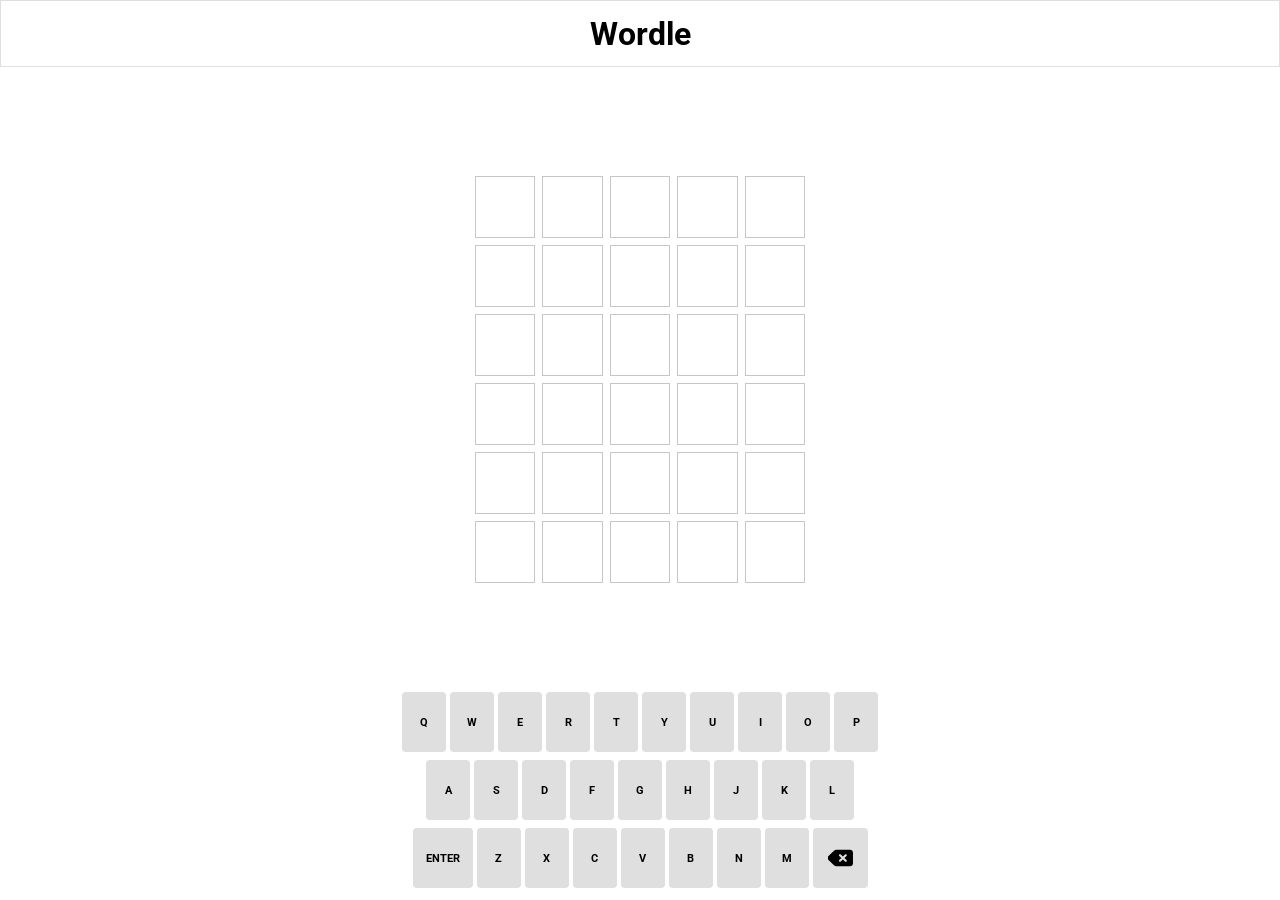
==== index.html @ ac895243 "apenas salva no localStorage(ver no application)" ====
<!DOCTYPE html>
<html lang="pt-BR">
  <head>
    <meta charset="UTF-8" />
    <meta http-equiv="X-UA-Compatible" content="IE=edge" />
    <meta name="viewport" content="width=device-width, initial-scale=1.0" />
    <title>Wordle Clone - Busertech 2022</title>
    <link rel="stylesheet" href="./style.css" />
  </head>
  <body>
    <div class="container" onload="salvo()">
      <nav class="navbar">
        <h1>Wordle</h1>
      </nav>

      <div class="tabuleiro">
        <div class="linha-tab" id=" linha-tab1">
          <div id="l1c1" class="quad"></div>
          <div id="l1c2" class="quad"></div>
          <div id="l1c3" class="quad"></div>
          <div id="l1c4" class="quad"></div>
          <div id="l1c5" class="quad"></div>
        </div>
        <div class="linha-tab" id="linha-tab2">
          <div id="l2c1" class="quad"></div>
          <div id="l2c2" class="quad"></div>
          <div id="l2c3" class="quad"></div>
          <div id="l2c4" class="quad"></div>
          <div id="l2c5" class="quad"></div>
        </div>
        <div class="linha-tab" id=" linha-tab3">
          <div id="l3c1" class="quad"></div>
          <div id="l3c2" class="quad"></div>
          <div id="l3c3" class="quad"></div>
          <div id="l3c4" class="quad"></div>
          <div id="l3c5" class="quad"></div>
        </div>
        <div class="linha-tab" id="linha-tab4">
          <div id="l4c1" class="quad"></div>
          <div id="l4c2" class="quad"></div>
          <div id="l4c3" class="quad"></div>
          <div id="l4c4" class="quad"></div>
          <div id="l4c5" class="quad"></div>
        </div>
        <div class="linha-tab" id="linha-tab5">
          <div id="l5c1" class="quad"></div>
          <div id="l5c2" class="quad"></div>
          <div id="l5c3" class="quad"></div>
          <div id="l5c4" class="quad"></div>
          <div id="l5c5" class="quad"></div>
        </div>
        <div class="linha-tab" id="linha-tab6">
          <div id="l6c1" class="quad"></div>
          <div id="l6c2" class="quad"></div>
          <div id="l6c3" class="quad"></div>
          <div id="l6c4" class="quad"></div>
          <div id="l6c5" class="quad"></div>
        </div>
      </div>

      <div class="teclado">
        <div class="linha-tecla">
          <button class="tecla">Q</button>
          <button class="tecla">W</button>
          <button class="tecla">E</button>
          <button class="tecla">R</button>
          <button class="tecla">T</button>
          <button class="tecla">Y</button>
          <button class="tecla">U</button>
          <button class="tecla">I</button>
          <button class="tecla">O</button>
          <button class="tecla">P</button>
        </div>
        <div class="linha-tecla">
          <button class="tecla">A</button>
          <button class="tecla">S</button>
          <button class="tecla">D</button>
          <button class="tecla">F</button>
          <button class="tecla">G</button>
          <button class="tecla">H</button>
          <button class="tecla">J</button>
          <button class="tecla">K</button>
          <button class="tecla">L</button>
        </div>
        <div class="linha-tecla">
          <button class="tecla q">ENTER</button>
          <button class="tecla">Z</button>
          <button class="tecla">X</button>
          <button class="tecla">C</button>
          <button class="tecla">V</button>
          <button class="tecla">B</button>
          <button class="tecla">N</button>
          <button class="tecla">M</button>
          <button class="tecla tecla-del">
            <img
              class="button-backspace"
              src="./image/icone-backspace.svg"
              alt=""
            />
          </button>
        </div>
      </div>
    </div>
    <script src="palavras.js"></script>
    <script src="./wordle.js"></script>
  </body>
</html>
---- style.css ----
@import url("https://fonts.googleapis.com/css2?family=Roboto:wght@500&display=swap");

* {
  margin: 0;
  padding: 0;
  box-sizing: border-box;
  font-family: "Roboto", sans-serif;
}

.container {
  height: 100vh;
  display: flex;
  width: 100vw;
  flex-flow: column nowrap;
  align-items: center;
  justify-content: space-between;
  padding-bottom: 12px;
}

.navbar {
  width: 100%;
  display: flex;
  flex-flow: row nowrap;
  /* justify-content: space-between; */
  justify-content: center;
  align-items: center;
  /* ll */
  height: 67px;
  border: 0.4px solid rgba(128, 128, 128, 0.25);
  padding: 14px;
}

h1 {
  /* display: inline; */
  display: block;
  font-size: 2em;
}

.navbar ul {
  display: flex;
  justify-content: space-evenly;
  list-style: none;
  gap: 7px;
}
.tabuleiro {
  display: flex;
  flex-flow: column nowrap;
  max-width: 350px;
  gap: 7px;
  padding: 10px;
  /* ll */
  width: 90%;
  align-items: center;
}

.linha-tab {
  display: flex;
  width: 100%;
  column-gap: 7px;
  /* ll */
}

/* .linha-tab > */
.quad {
  width: 62px;
  height: 62px;
  display: flex;
  justify-content: center;
  align-items: center;
  max-width: 62px;
  border: 0.8px solid rgba(128, 128, 128, 0.443);
  font-size: 1.4em;
  font-weight: bold;
}

.teclado {
  max-width: 600px;
  display: flex;
  flex-flow: column nowrap;
  gap: 8px;
  width: 97%;
}

.teclado .linha-tecla {
  width: 100%;
  height: 60px;
  display: flex;
  justify-content: center;
  gap: 4px;
}

.tecla {
  display: flex;
  justify-content: center;
  align-items: center;
  padding: 13px;
  min-width: 44px;
  font-weight: bold;
  border: none;
  border-radius: 4px;
  font-size: 0.68em;
  background-color: #dfdfdf;
  cursor: pointer;
}

.tecla-del {
  min-width: 50px;
}

.button-backspace {
  object-fit: cover;
  width: 25px;
  margin-left: 2px;
  margin-right: 2px;
}

.insert-char-on {
  border: 1.3px solid black;
}

/* PosClasse */
.incorrect {
  background-color: #787c7e;
}

.correct {
  background-color: #c9b458;
}

.fullcorrect {
  background-color: #6aaa64;
}

.fullcorrect,
.correct,
.incorrect {
  color: #fff;
  border: none;
}
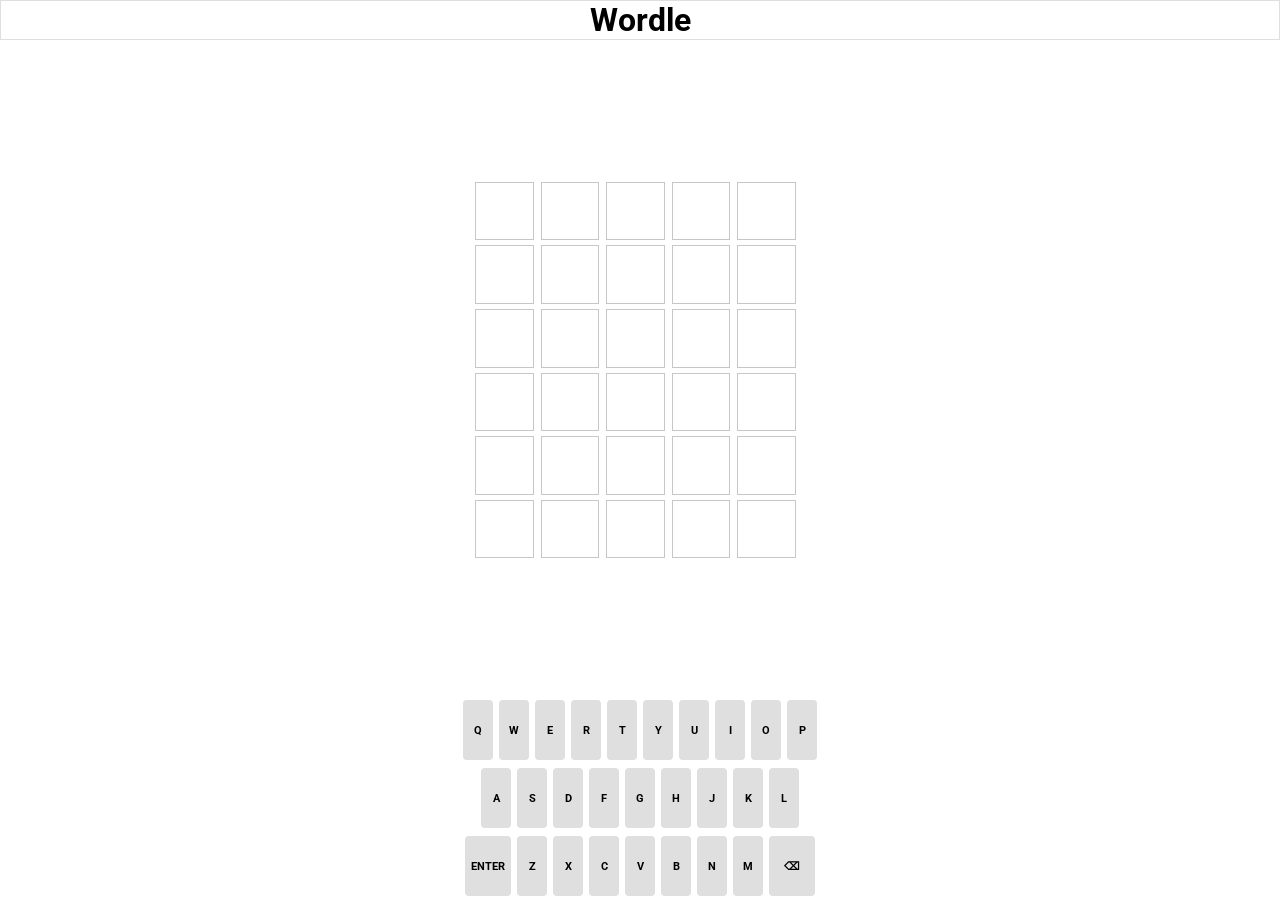
==== commit 731a03c2: "mobile firts okay" ====
--- a/index.html
+++ b/index.html
@@ -6,6 +6,11 @@
     <meta name="viewport" content="width=device-width, initial-scale=1.0" />
     <title>Wordle Clone - Busertech 2022</title>
     <link rel="stylesheet" href="./style.css" />
+    <!-- Animate -->
+    <link
+      rel="stylesheet"
+      href="https://cdnjs.cloudflare.com/ajax/libs/animate.css/4.1.1/animate.min.css"
+    />
   </head>
   <body>
     <div class="container" onload="salvo()">
@@ -83,7 +88,7 @@
           <button class="tecla">L</button>
         </div>
         <div class="linha-tecla">
-          <button class="tecla q">ENTER</button>
+          <button class="tecla tecla-del">ENTER</button>
           <button class="tecla">Z</button>
           <button class="tecla">X</button>
           <button class="tecla">C</button>
@@ -91,13 +96,7 @@
           <button class="tecla">B</button>
           <button class="tecla">N</button>
           <button class="tecla">M</button>
-          <button class="tecla tecla-del">
-            <img
-              class="button-backspace"
-              src="./image/icone-backspace.svg"
-              alt=""
-            />
-          </button>
+          <button class="tecla tecla-del">⌫</button>
         </div>
       </div>
     </div>
--- a/style.css
+++ b/style.css
@@ -6,15 +6,19 @@
   box-sizing: border-box;
   font-family: "Roboto", sans-serif;
 }
+body {
+  width: 100%;
+  height: 100%;
+}
 
 .container {
   height: 100vh;
   display: flex;
-  width: 100vw;
+  width: 100%;
   flex-flow: column nowrap;
   align-items: center;
   justify-content: space-between;
-  padding-bottom: 12px;
+  /* padding-bottom: 12px; */
 }
 
 .navbar {
@@ -25,9 +29,11 @@
   justify-content: center;
   align-items: center;
   /* ll */
-  height: 67px;
+  /* height: 67px; */
+  height: 41px;
+
   border: 0.4px solid rgba(128, 128, 128, 0.25);
-  padding: 14px;
+  /* padding: 14px; */
 }
 
 h1 {
@@ -46,11 +52,13 @@
   display: flex;
   flex-flow: column nowrap;
   max-width: 350px;
-  gap: 7px;
+  gap: 5px;
   padding: 10px;
   /* ll */
   width: 90%;
+  height: 90%;
   align-items: center;
+  justify-content: center;
 }
 
 .linha-tab {
@@ -62,8 +70,8 @@
 
 /* .linha-tab > */
 .quad {
-  width: 62px;
-  height: 62px;
+  width: 58.61px;
+  height: 58.61px;
   display: flex;
   justify-content: center;
   align-items: center;
@@ -74,11 +82,12 @@
 }
 
 .teclado {
-  max-width: 600px;
-  display: flex;
+  margin: 0 0 0 6px;
+  /* display: flex; */
   flex-flow: column nowrap;
   gap: 8px;
-  width: 97%;
+  width: 95%;
+  height: 200px;
 }
 
 .teclado .linha-tecla {
@@ -86,15 +95,19 @@
   height: 60px;
   display: flex;
   justify-content: center;
-  gap: 4px;
+  margin: 0 auto 8px;
+
+  /* gap: 4px; */
 }
 
+/* maior que a tela */
 .tecla {
   display: flex;
   justify-content: center;
   align-items: center;
-  padding: 13px;
-  min-width: 44px;
+  /* padding: 13px; */
+  margin: 0 6px 0 0;
+  min-width: 30px;
   font-weight: bold;
   border: none;
   border-radius: 4px;
@@ -104,12 +117,12 @@
 }
 
 .tecla-del {
-  min-width: 50px;
+  min-width: 46px;
 }
 
 .button-backspace {
   object-fit: cover;
-  width: 25px;
+  min-width: 46px;
   margin-left: 2px;
   margin-right: 2px;
 }
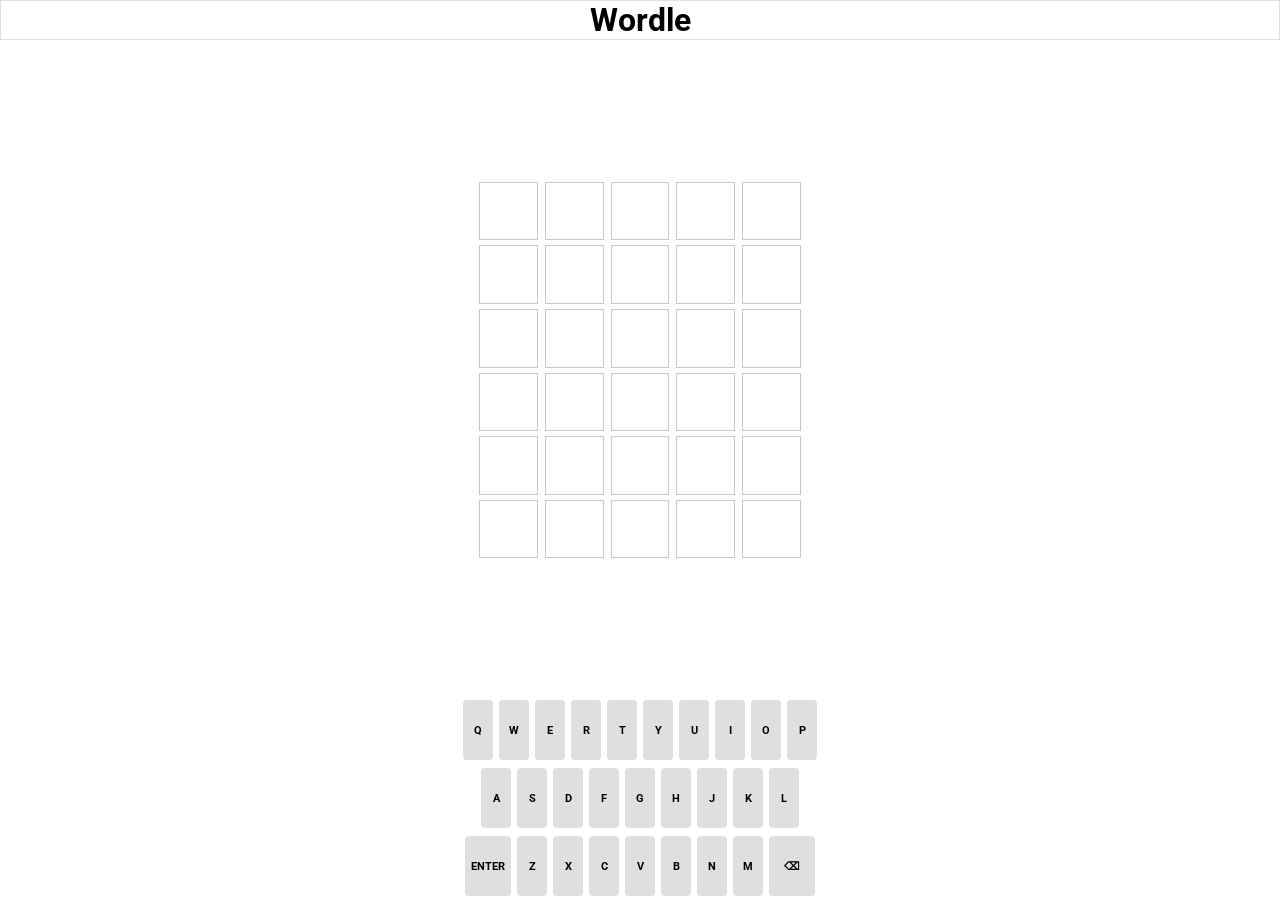
==== commit ff50ab8c: "modal da vitoria" ====
--- a/index.html
+++ b/index.html
@@ -1,106 +1,120 @@
 <!DOCTYPE html>
 <html lang="pt-BR">
-  <head>
-    <meta charset="UTF-8" />
-    <meta http-equiv="X-UA-Compatible" content="IE=edge" />
-    <meta name="viewport" content="width=device-width, initial-scale=1.0" />
-    <title>Wordle Clone - Busertech 2022</title>
-    <link rel="stylesheet" href="./style.css" />
-    <!-- Animate -->
-    <link
-      rel="stylesheet"
-      href="https://cdnjs.cloudflare.com/ajax/libs/animate.css/4.1.1/animate.min.css"
-    />
-  </head>
-  <body>
-    <div class="container" onload="salvo()">
-      <nav class="navbar">
-        <h1>Wordle</h1>
-      </nav>
 
-      <div class="tabuleiro">
-        <div class="linha-tab" id=" linha-tab1">
-          <div id="l1c1" class="quad"></div>
-          <div id="l1c2" class="quad"></div>
-          <div id="l1c3" class="quad"></div>
-          <div id="l1c4" class="quad"></div>
-          <div id="l1c5" class="quad"></div>
-        </div>
-        <div class="linha-tab" id="linha-tab2">
-          <div id="l2c1" class="quad"></div>
-          <div id="l2c2" class="quad"></div>
-          <div id="l2c3" class="quad"></div>
-          <div id="l2c4" class="quad"></div>
-          <div id="l2c5" class="quad"></div>
-        </div>
-        <div class="linha-tab" id=" linha-tab3">
-          <div id="l3c1" class="quad"></div>
-          <div id="l3c2" class="quad"></div>
-          <div id="l3c3" class="quad"></div>
-          <div id="l3c4" class="quad"></div>
-          <div id="l3c5" class="quad"></div>
-        </div>
-        <div class="linha-tab" id="linha-tab4">
-          <div id="l4c1" class="quad"></div>
-          <div id="l4c2" class="quad"></div>
-          <div id="l4c3" class="quad"></div>
-          <div id="l4c4" class="quad"></div>
-          <div id="l4c5" class="quad"></div>
-        </div>
-        <div class="linha-tab" id="linha-tab5">
-          <div id="l5c1" class="quad"></div>
-          <div id="l5c2" class="quad"></div>
-          <div id="l5c3" class="quad"></div>
-          <div id="l5c4" class="quad"></div>
-          <div id="l5c5" class="quad"></div>
-        </div>
-        <div class="linha-tab" id="linha-tab6">
-          <div id="l6c1" class="quad"></div>
-          <div id="l6c2" class="quad"></div>
-          <div id="l6c3" class="quad"></div>
-          <div id="l6c4" class="quad"></div>
-          <div id="l6c5" class="quad"></div>
-        </div>
-      </div>
+<head>
+  <meta charset="UTF-8" />
+  <meta http-equiv="X-UA-Compatible" content="IE=edge" />
+  <meta name="viewport" content="width=device-width, initial-scale=1.0" />
+  <title>Wordle Clone - Busertech 2022</title>
+  <link rel="stylesheet" href="./style.css" />
+  <!-- Animate -->
+  <link rel="stylesheet" href="https://cdnjs.cloudflare.com/ajax/libs/animate.css/4.1.1/animate.min.css" />
+</head>
 
-      <div class="teclado">
-        <div class="linha-tecla">
-          <button class="tecla">Q</button>
-          <button class="tecla">W</button>
-          <button class="tecla">E</button>
-          <button class="tecla">R</button>
-          <button class="tecla">T</button>
-          <button class="tecla">Y</button>
-          <button class="tecla">U</button>
-          <button class="tecla">I</button>
-          <button class="tecla">O</button>
-          <button class="tecla">P</button>
-        </div>
-        <div class="linha-tecla">
-          <button class="tecla">A</button>
-          <button class="tecla">S</button>
-          <button class="tecla">D</button>
-          <button class="tecla">F</button>
-          <button class="tecla">G</button>
-          <button class="tecla">H</button>
-          <button class="tecla">J</button>
-          <button class="tecla">K</button>
-          <button class="tecla">L</button>
-        </div>
-        <div class="linha-tecla">
-          <button class="tecla tecla-del">ENTER</button>
-          <button class="tecla">Z</button>
-          <button class="tecla">X</button>
-          <button class="tecla">C</button>
-          <button class="tecla">V</button>
-          <button class="tecla">B</button>
-          <button class="tecla">N</button>
-          <button class="tecla">M</button>
-          <button class="tecla tecla-del">⌫</button>
-        </div>
+<body>
+  <div class="container" onload="salvo()">
+    <nav class="navbar">
+      <h1>Wordle</h1>
+    </nav>
+
+    <!-- TOAST FAIL -->
+    <div class="toast" id="toast">
+      <strong>Não está na lista de palavras</strong>
+    </div>
+
+    <!--MODAL WIN -->
+    <div id="modelWin" class="modal">
+      <div class="modal-content">
+        <span class="close">&times;</span>
+        <strong>Você acertou!</strong>
       </div>
     </div>
-    <script src="palavras.js"></script>
-    <script src="./wordle.js"></script>
-  </body>
-</html>
+
+    <div class="tabuleiro">
+      <div class="linha-tab" id=" linha-tab1">
+        <div id="l1c1" class="quad"></div>
+        <div id="l1c2" class="quad"></div>
+        <div id="l1c3" class="quad"></div>
+        <div id="l1c4" class="quad"></div>
+        <div id="l1c5" class="quad"></div>
+      </div>
+      <div class="linha-tab" id="linha-tab2">
+        <div id="l2c1" class="quad"></div>
+        <div id="l2c2" class="quad"></div>
+        <div id="l2c3" class="quad"></div>
+        <div id="l2c4" class="quad"></div>
+        <div id="l2c5" class="quad"></div>
+      </div>
+      <div class="linha-tab" id=" linha-tab3">
+        <div id="l3c1" class="quad"></div>
+        <div id="l3c2" class="quad"></div>
+        <div id="l3c3" class="quad"></div>
+        <div id="l3c4" class="quad"></div>
+        <div id="l3c5" class="quad"></div>
+      </div>
+      <div class="linha-tab" id="linha-tab4">
+        <div id="l4c1" class="quad"></div>
+        <div id="l4c2" class="quad"></div>
+        <div id="l4c3" class="quad"></div>
+        <div id="l4c4" class="quad"></div>
+        <div id="l4c5" class="quad"></div>
+      </div>
+      <div class="linha-tab" id="linha-tab5">
+        <div id="l5c1" class="quad"></div>
+        <div id="l5c2" class="quad"></div>
+        <div id="l5c3" class="quad"></div>
+        <div id="l5c4" class="quad"></div>
+        <div id="l5c5" class="quad"></div>
+      </div>
+      <div class="linha-tab" id="linha-tab6">
+        <div id="l6c1" class="quad"></div>
+        <div id="l6c2" class="quad"></div>
+        <div id="l6c3" class="quad"></div>
+        <div id="l6c4" class="quad"></div>
+        <div id="l6c5" class="quad"></div>
+      </div>
+    </div>
+
+    <div class="teclado">
+      <div class="linha-tecla">
+        <button class="tecla" id="Q">Q</button>
+        <button class="tecla" id="W">W</button>
+        <button class="tecla" id="E">E</button>
+        <button class="tecla" id="R">R</button>
+        <button class="tecla" id="T">T</button>
+        <button class="tecla" id="Y">Y</button>
+        <button class="tecla" id="U">U</button>
+        <button class="tecla" id="I">I</button>
+        <button class="tecla" id="O">O</button>
+        <button class="teclaes" id="P">P</button>
+      </div>
+      <div class="linha-tecla">
+        <button class="tecla" id="A">A</button>
+        <button class="tecla" id="S">S</button>
+        <button class="tecla" id="D">D</button>
+        <button class="tecla" id="F">F</button>
+        <button class="tecla" id="G">G</button>
+        <button class="tecla" id="H">H</button>
+        <button class="tecla" id="J">J</button>
+        <button class="tecla" id="K">K</button>
+        <button class="tecla teclaes" id="L">L</button>
+      </div>
+      <div class="linha-tecla">
+        <button class="tecla tecla-del">ENTER</button>
+        <button class="tecla" id="Z">Z</button>
+        <button class="tecla" id="X">X</button>
+        <button class="tecla" id="C">C</button>
+        <button class="tecla" id="V">V</button>
+        <button class="tecla" id="B">B</button>
+        <button class="tecla" id="N">N</button>
+        <button class="tecla" id="M">M</button>
+        <button class="tecla teclaes tecla-del">⌫</button>
+      </div>
+    </div>
+  </div>
+  <script src="palavras.js"></script>
+  <script src="./confetti.js"></script>
+  <script src="./wordle.js"></script>
+</body>
+
+</html>
--- a/style.css
+++ b/style.css
@@ -65,6 +65,7 @@
   display: flex;
   width: 100%;
   column-gap: 7px;
+  justify-content: center;
   /* ll */
 }
 
@@ -115,7 +116,20 @@
   background-color: #dfdfdf;
   cursor: pointer;
 }
-
+.teclaes {
+  display: flex;
+  justify-content: center;
+  align-items: center;
+  /* padding: 13px; */
+  margin: 0 6px 0 0;
+  min-width: 30px;
+  font-weight: bold;
+  border: none;
+  border-radius: 4px;
+  font-size: 0.68em;
+  background-color: #dfdfdf;
+  cursor: pointer;
+}
 .tecla-del {
   min-width: 46px;
 }
@@ -150,3 +164,119 @@
   color: #fff;
   border: none;
 }
+
+/* ANIMAÇÕES */
+.toast {
+  position: absolute;
+  top: 50px;
+  overflow: hidden;
+
+  color: #fff;
+  background-color: black;
+  border-radius: 6px;
+  height: 50px;
+  width: 250px;
+
+  display: none;
+  align-items: center;
+  justify-content: center;
+
+  -webkit-animation: fadein 0.5s, fadeout 0.5s 2.5s;
+  animation: fadein 0.5s, fadeout 0.5s 2.5s;
+}
+@-webkit-keyframes fadein {
+  from {
+    bottom: 0;
+    opacity: 0;
+  }
+  to {
+    bottom: 30px;
+    opacity: 1;
+  }
+}
+
+@keyframes fadein {
+  from {
+    bottom: 0;
+    opacity: 0;
+  }
+  to {
+    bottom: 30px;
+    opacity: 1;
+  }
+}
+
+@-webkit-keyframes fadeout {
+  from {
+    bottom: 30px;
+    opacity: 1;
+  }
+  to {
+    bottom: 0;
+    opacity: 0;
+  }
+}
+
+@keyframes fadeout {
+  from {
+    bottom: 30px;
+    opacity: 1;
+  }
+  to {
+    bottom: 0;
+    opacity: 0;
+  }
+}
+
+#confetti-canvas {
+  position: absolute;
+  top: 0;
+}
+
+.modal {
+  display: none; /* Hidden by default */
+  position: fixed; /* Stay in place */
+  z-index: 1; /* Sit on top */
+  padding-top: 20px; /* Location of the box */
+  left: 0;
+  top: 0px;
+  width: 100%; /* Full width */
+  height: 100%; /* Full height */
+  overflow: auto; /* Enable scroll if needed */
+  background-color: rgb(0, 0, 0); /* Fallback color */
+  background-color: rgba(0, 0, 0, 0.4); /* Black w/ opacity*/
+}
+
+/* Modal Content/Box */
+.modal-content {
+  display: flex;
+  flex-direction: column;
+  align-items: center;
+  font-size: 50px;
+  background-color: #fefefe;
+  margin: 34% auto 51% auto; /* 15% from the top and centered */
+  padding: 20px;
+  border: 1px solid #888;
+  width: 83%; /* Could be more or less, depending on screen size */
+  height: 46%;
+}
+
+.modal-content strong {
+  text-align: center;
+}
+
+/* The Close Button */
+.close {
+  color: #aaa;
+  float: right;
+  font-size: 28px;
+  font-weight: bold;
+  align-self: end;
+}
+
+.close:hover,
+.close:focus {
+  color: black;
+  text-decoration: none;
+  cursor: pointer;
+}
